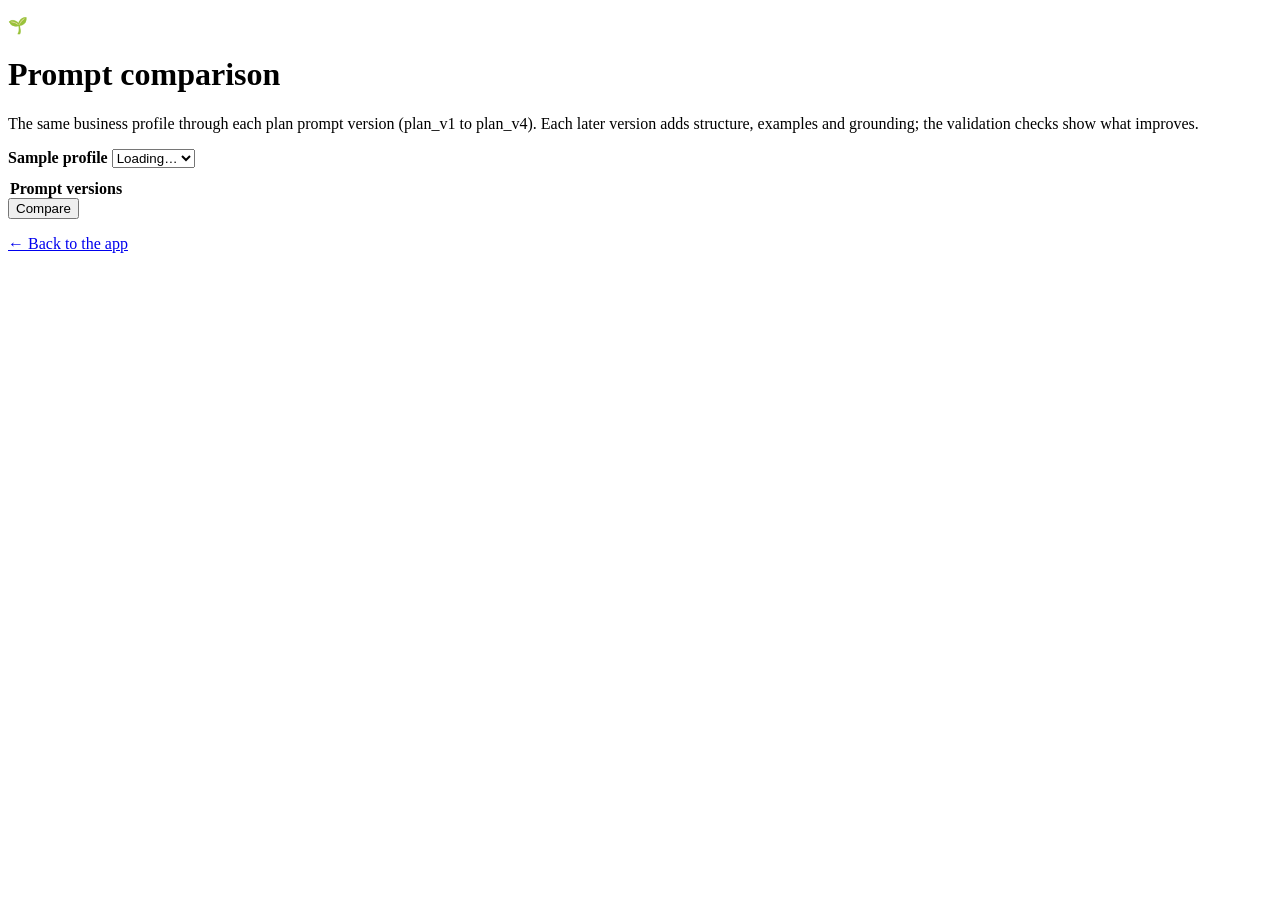
==== app/static/compare.html @ 6c6fe6ac "feat: add prompt comparison page" ====
<!doctype html>
<html lang="en">
<head>
  <meta charset="utf-8">
  <meta name="viewport" content="width=device-width, initial-scale=1">
  <meta name="theme-color" content="#1b6b45">
  <title>Prompt comparison - Business Starter</title>
  <link rel="preconnect" href="https://fonts.googleapis.com">
  <link rel="preconnect" href="https://fonts.gstatic.com" crossorigin>
  <link rel="stylesheet" href="https://fonts.googleapis.com/css2?family=Noto+Sans:wght@400;600;700&family=Noto+Sans+Devanagari:wght@400;600;700&display=swap">
  <link rel="stylesheet" href="/static/css/styles.css">
  <link rel="icon" href="data:image/svg+xml,<svg xmlns='http://www.w3.org/2000/svg' viewBox='0 0 100 100'><text y='.9em' font-size='90'>🌱</text></svg>">
</head>
<body class="wide">
  <header class="app-header">
    <div class="inner">
      <p class="brand"><a href="/" style="color:#fff;text-decoration:none"><span class="logo" aria-hidden="true">🌱</span>Business Starter</a></p>
    </div>
  </header>

  <main id="compare" tabindex="-1">
    <h1>Prompt comparison</h1>
    <p class="muted">The same business profile through each plan prompt version (plan_v1 to plan_v4).
      Each later version adds structure, examples and grounding; the validation checks show what improves.</p>

    <section class="card no-print">
      <label for="sample-select"><strong>Sample profile</strong></label>
      <select id="sample-select"><option>Loading…</option></select>
      <fieldset style="border:none;padding:0;margin:12px 0 0">
        <legend><strong>Prompt versions</strong></legend>
        <div class="version-picks" id="version-picks"></div>
      </fieldset>
      <button class="btn big" id="run-btn" type="button">Compare</button>
    </section>

    <div id="compare-status" aria-live="polite"></div>
    <div id="compare-results"></div>
  </main>

  <footer class="app-footer"><p><a href="/">← Back to the app</a></p></footer>
  <script type="module" src="/static/js/compare.js"></script>
</body>
</html>
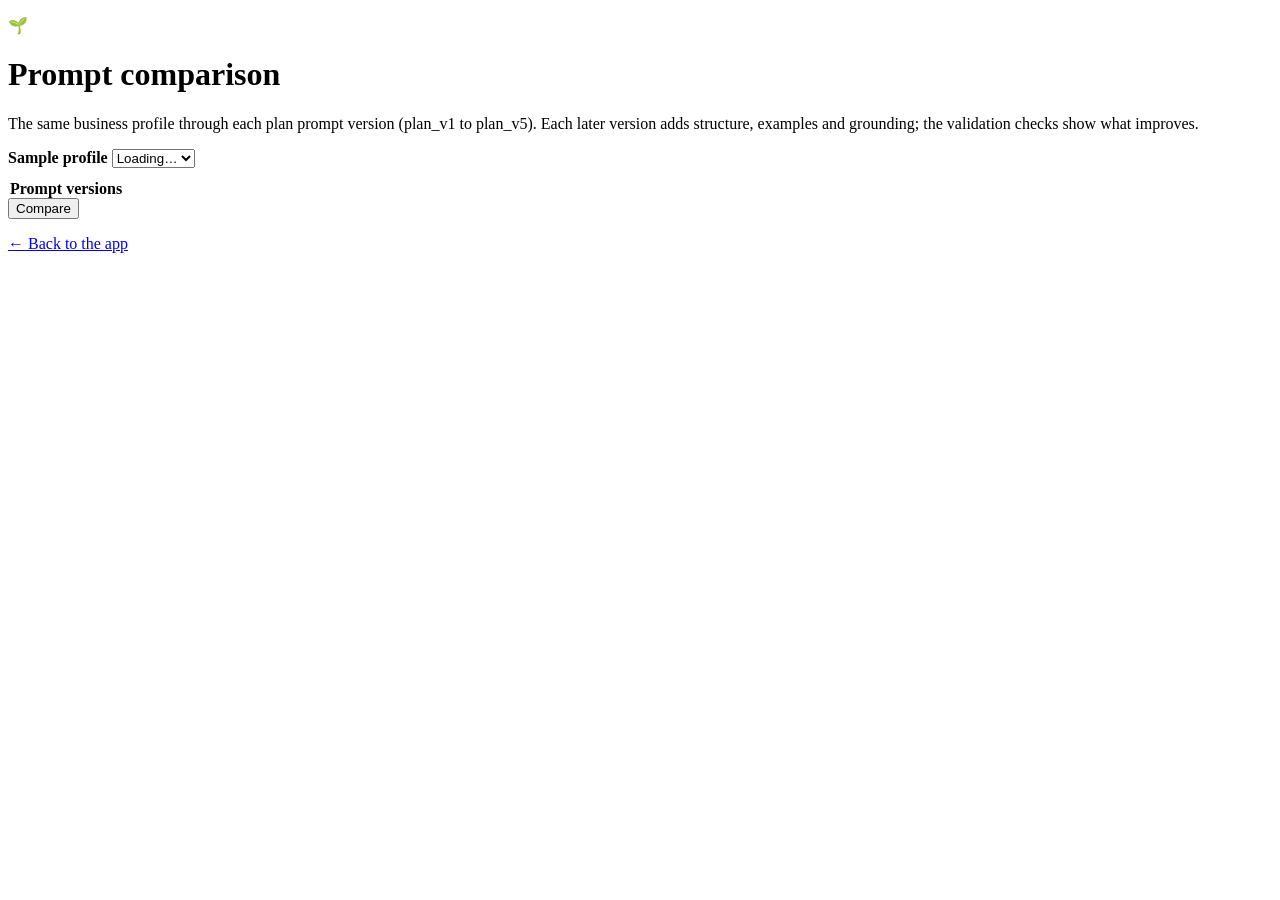
==== commit a543b657: "feat: add resume, server checklist, next step card and question box to the web app" ====
--- a/app/static/compare.html
+++ b/app/static/compare.html
@@ -20,7 +20,7 @@
 
   <main id="compare" tabindex="-1">
     <h1>Prompt comparison</h1>
-    <p class="muted">The same business profile through each plan prompt version (plan_v1 to plan_v4).
+    <p class="muted">The same business profile through each plan prompt version (plan_v1 to plan_v5).
       Each later version adds structure, examples and grounding; the validation checks show what improves.</p>
 
     <section class="card no-print">
